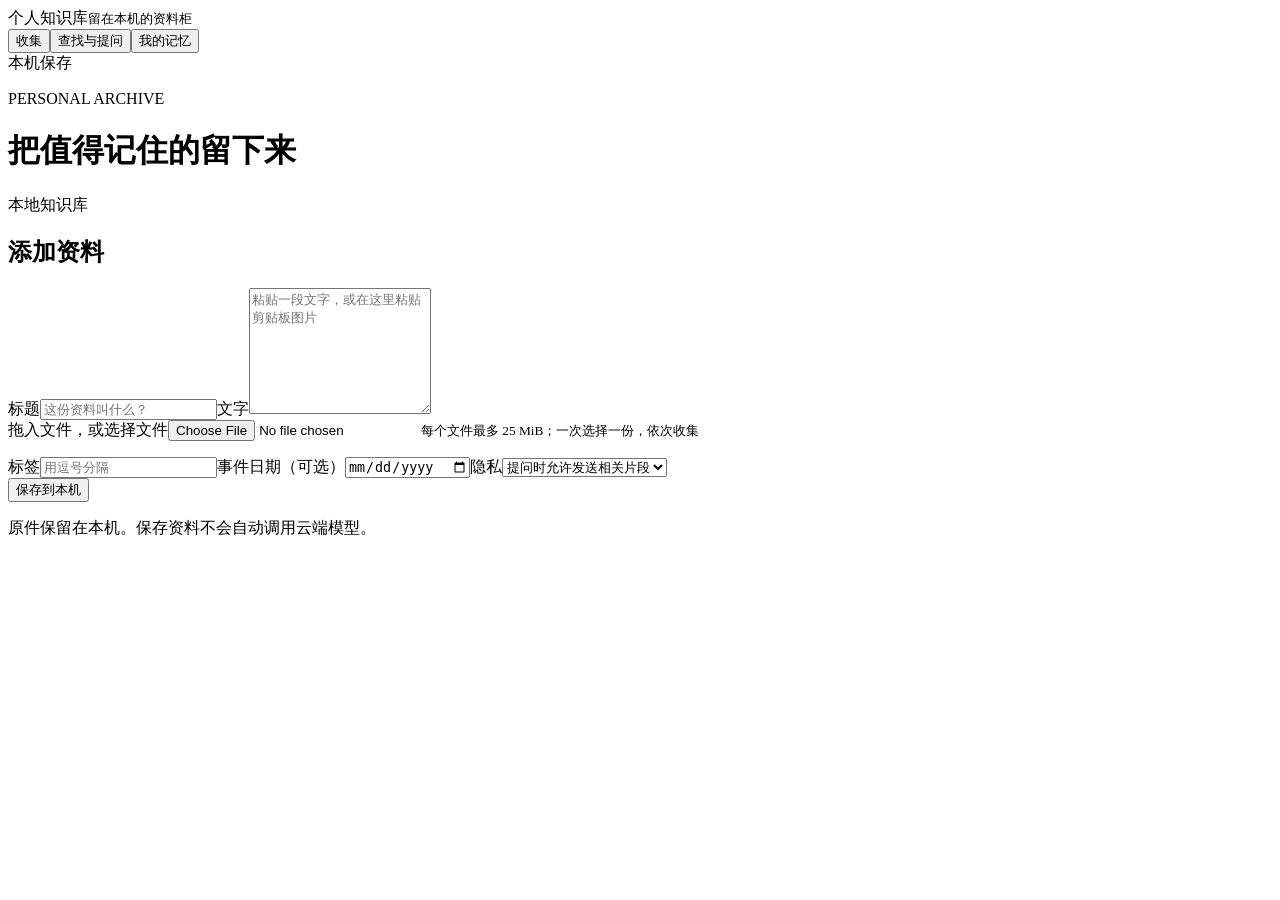
==== pkb/static/index.html @ d23bf69c "feat: deliver B4 personal memories and local backup restore" ====
<!doctype html>
<html lang="zh-CN"><head><meta charset="utf-8"><meta name="viewport" content="width=device-width, initial-scale=1"><title>个人知识库</title><link rel="stylesheet" href="/style.css"></head>
<body><aside><div class="brand">个人知识库<small>留在本机的资料柜</small></div><nav aria-label="主要入口"><button data-view="collect" class="active">收集</button><button data-view="find">查找与提问</button><button data-view="memory">我的记忆</button></nav><div class="local">本机保存<span id="storage"></span></div></aside><main><header><div><p class="eyebrow">PERSONAL ARCHIVE</p><h1 id="heading">把值得记住的留下来</h1></div><span class="badge">本地知识库</span></header><p id="notice" role="status" aria-live="polite"></p>
<section id="collect" class="view"><div class="sheet"><h2>添加资料</h2><form id="collect-form"><label>标题<input id="title" maxlength="300" required placeholder="这份资料叫什么？"></label><label>文字<textarea id="text" rows="8" placeholder="粘贴一段文字，或在这里粘贴剪贴板图片"></textarea></label><div id="drop" tabindex="0">拖入文件，或<label class="inline">选择文件<input id="file" type="file"></label><small>每个文件最多 25 MiB；一次选择一份，依次收集</small><p id="filename"></p></div><div class="fields"><label>标签<input id="tags" placeholder="用逗号分隔"></label><label>事件日期（可选）<input id="event-time" type="date"></label><label>隐私<select id="privacy"><option value="allowed">提问时允许发送相关片段</option><option value="local">禁止外发，仅本地查找</option></select></label></div><button class="primary" type="submit">保存到本机</button></form></div><p class="hint">原件保留在本机。保存资料不会自动调用云端模型。</p></section>
<section id="find" class="view" hidden><form id="search-form" class="searchbar"><label class="grow">查找历史<input id="query" placeholder="输入原句、标题或关键词"></label><label>标签<input id="filter-tag"></label><label>起始日期<input id="since" type="date"></label><label>结束日期<input id="until" type="date"></label><button class="primary">查找</button></form><p id="search-mode" class="hint">关键词检索已提供；语义检索尚未启用。</p><div class="workspace"><div id="results"></div><article id="detail" class="sheet"><h2>选择一份资料</h2><p>在这里查看原文、来源与隐私设置。</p></article></div><div class="sheet" id="answer-panel"><h2>基于资料提问</h2><p class="hint">真实云端服务尚未配置。可先查看资料范围或使用离线模拟流程；不会发送网络请求。</p><label>你的问题<textarea id="question" rows="3"></textarea></label><div class="actions"><button id="preview-answer">查看可用片段</button><button id="mock-answer">离线模拟回答</button><button id="answer-history">查看问答记录</button><button id="outbound-history">查看外发记录</button></div><div id="answer-result"></div></div></section>
<section id="memory" class="view" hidden><div class="sheet"><h2>我的记忆</h2><p class="hint">确认后的记忆才参与回答。同主题存在不同内容时会提示冲突，由你决定保留哪条。</p><form id="memory-form"><label>主题<input id="memory-topic" required maxlength="100" placeholder="例如：阅读偏好"></label><label>记忆内容<textarea id="memory-text" required maxlength="2000" rows="3"></textarea></label><label>来源资料标识（可选，用逗号分隔）<input id="memory-sources"></label><label>隐私<select id="memory-privacy"><option value="allowed">提问时允许使用</option><option value="local">禁止外发</option></select></label><button class="primary">保存记忆</button></form><div id="memory-list"></div></div><div class="sheet backup"><h2>本地备份与恢复</h2><p>先停止知识库服务，再在终端执行；备份包含原件和本地记录。</p><pre>python3 -m pkb.backup export /绝对路径/knowledge-backup.zip
python3 -m pkb.backup restore /绝对路径/knowledge-backup.zip</pre><p class="hint">恢复合并记录，优先保留本机现有内容与禁止外发设置，应用删除记录，向量重新建立。备份不加密，请保存在你信任的位置；备份不会随资料删除自动消失。支持最多 2 GiB 的资料备份。</p></div></section>
</main><script src="/app.js"></script></body></html>
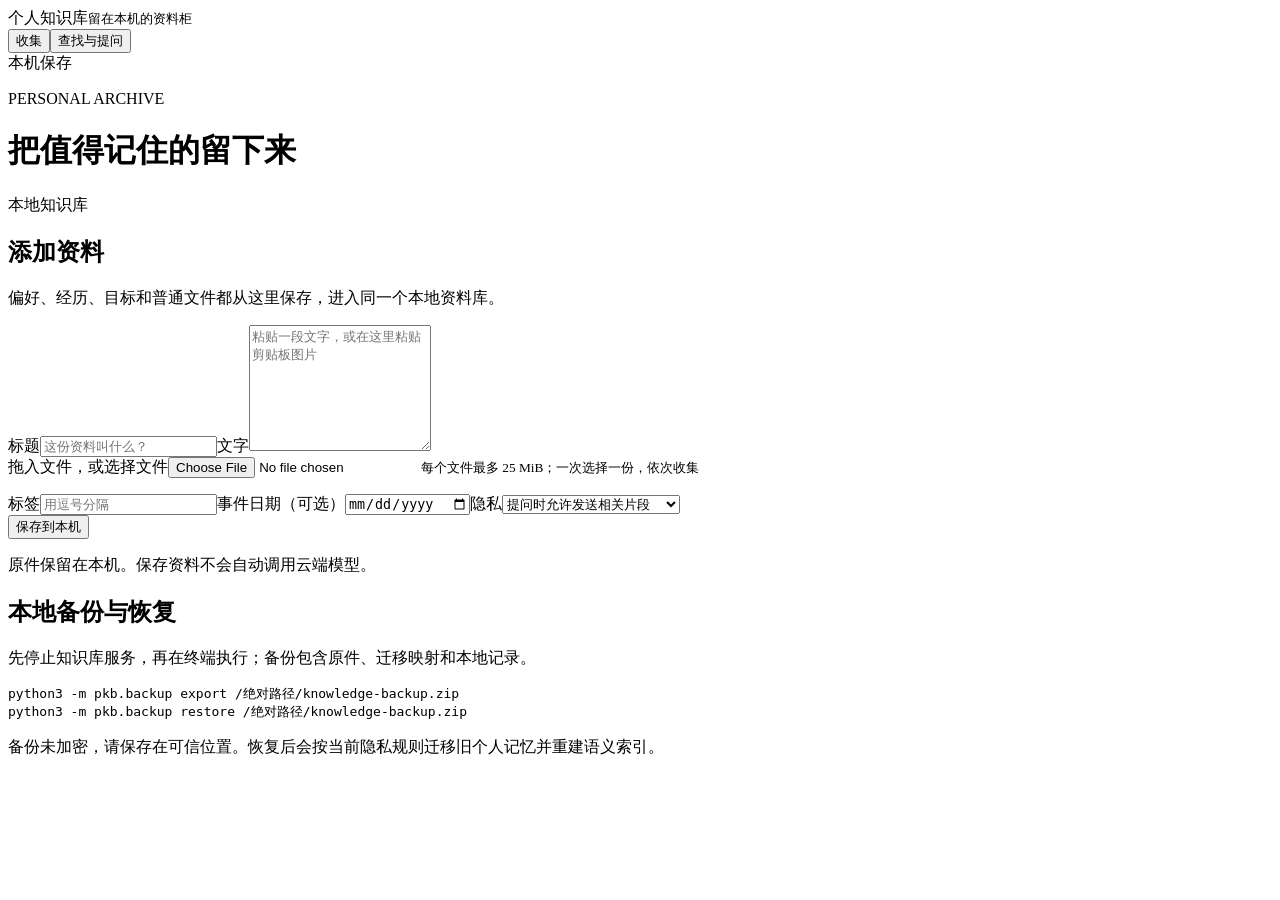
==== commit eafa7ff0: "feat: unify knowledge into calibrated semantic library" ====
--- a/pkb/static/index.html
+++ b/pkb/static/index.html
@@ -1,8 +1,7 @@
 <!doctype html>
 <html lang="zh-CN"><head><meta charset="utf-8"><meta name="viewport" content="width=device-width, initial-scale=1"><title>个人知识库</title><link rel="stylesheet" href="/style.css"></head>
-<body><aside><div class="brand">个人知识库<small>留在本机的资料柜</small></div><nav aria-label="主要入口"><button data-view="collect" class="active">收集</button><button data-view="find">查找与提问</button><button data-view="memory">我的记忆</button></nav><div class="local">本机保存<span id="storage"></span></div></aside><main><header><div><p class="eyebrow">PERSONAL ARCHIVE</p><h1 id="heading">把值得记住的留下来</h1></div><span class="badge">本地知识库</span></header><p id="notice" role="status" aria-live="polite"></p>
-<section id="collect" class="view"><div class="sheet"><h2>添加资料</h2><form id="collect-form"><label>标题<input id="title" maxlength="300" required placeholder="这份资料叫什么？"></label><label>文字<textarea id="text" rows="8" placeholder="粘贴一段文字，或在这里粘贴剪贴板图片"></textarea></label><div id="drop" tabindex="0">拖入文件，或<label class="inline">选择文件<input id="file" type="file"></label><small>每个文件最多 25 MiB；一次选择一份，依次收集</small><p id="filename"></p></div><div class="fields"><label>标签<input id="tags" placeholder="用逗号分隔"></label><label>事件日期（可选）<input id="event-time" type="date"></label><label>隐私<select id="privacy"><option value="allowed">提问时允许发送相关片段</option><option value="local">禁止外发，仅本地查找</option></select></label></div><button class="primary" type="submit">保存到本机</button></form></div><p class="hint">原件保留在本机。保存资料不会自动调用云端模型。</p></section>
-<section id="find" class="view" hidden><form id="search-form" class="searchbar"><label class="grow">查找历史<input id="query" placeholder="输入原句、标题或关键词"></label><label>标签<input id="filter-tag"></label><label>起始日期<input id="since" type="date"></label><label>结束日期<input id="until" type="date"></label><button class="primary">查找</button></form><p id="search-mode" class="hint">关键词检索已提供；语义检索尚未启用。</p><div class="workspace"><div id="results"></div><article id="detail" class="sheet"><h2>选择一份资料</h2><p>在这里查看原文、来源与隐私设置。</p></article></div><div class="sheet" id="answer-panel"><h2>基于资料提问</h2><p class="hint">真实云端服务尚未配置。可先查看资料范围或使用离线模拟流程；不会发送网络请求。</p><label>你的问题<textarea id="question" rows="3"></textarea></label><div class="actions"><button id="preview-answer">查看可用片段</button><button id="mock-answer">离线模拟回答</button><button id="answer-history">查看问答记录</button><button id="outbound-history">查看外发记录</button></div><div id="answer-result"></div></div></section>
-<section id="memory" class="view" hidden><div class="sheet"><h2>我的记忆</h2><p class="hint">确认后的记忆才参与回答。同主题存在不同内容时会提示冲突，由你决定保留哪条。</p><form id="memory-form"><label>主题<input id="memory-topic" required maxlength="100" placeholder="例如：阅读偏好"></label><label>记忆内容<textarea id="memory-text" required maxlength="2000" rows="3"></textarea></label><label>来源资料标识（可选，用逗号分隔）<input id="memory-sources"></label><label>隐私<select id="memory-privacy"><option value="allowed">提问时允许使用</option><option value="local">禁止外发</option></select></label><button class="primary">保存记忆</button></form><div id="memory-list"></div></div><div class="sheet backup"><h2>本地备份与恢复</h2><p>先停止知识库服务，再在终端执行；备份包含原件和本地记录。</p><pre>python3 -m pkb.backup export /绝对路径/knowledge-backup.zip
-python3 -m pkb.backup restore /绝对路径/knowledge-backup.zip</pre><p class="hint">恢复合并记录，优先保留本机现有内容与禁止外发设置，应用删除记录，向量重新建立。备份不加密，请保存在你信任的位置；备份不会随资料删除自动消失。支持最多 2 GiB 的资料备份。</p></div></section>
+<body><aside><div class="brand">个人知识库<small>留在本机的资料柜</small></div><nav aria-label="主要入口"><button data-view="collect" class="active">收集</button><button data-view="find">查找与提问</button></nav><div class="local">本机保存<span id="storage"></span></div></aside><main><header><div><p class="eyebrow">PERSONAL ARCHIVE</p><h1 id="heading">把值得记住的留下来</h1></div><span class="badge">本地知识库</span></header><p id="notice" role="status" aria-live="polite"></p>
+<section id="collect" class="view"><div class="sheet"><h2>添加资料</h2><p class="hint">偏好、经历、目标和普通文件都从这里保存，进入同一个本地资料库。</p><form id="collect-form"><label>标题<input id="title" maxlength="300" required placeholder="这份资料叫什么？"></label><label>文字<textarea id="text" rows="8" placeholder="粘贴一段文字，或在这里粘贴剪贴板图片"></textarea></label><div id="drop" tabindex="0">拖入文件，或<label class="inline">选择文件<input id="file" type="file"></label><small>每个文件最多 25 MiB；一次选择一份，依次收集</small><p id="filename"></p></div><div class="fields"><label>标签<input id="tags" placeholder="用逗号分隔"></label><label>事件日期（可选）<input id="event-time" type="date"></label><label>隐私<select id="privacy"><option value="allowed">提问时允许发送相关片段</option><option value="local">禁止外发，仅本地精确查找</option></select></label></div><button class="primary" type="submit">保存到本机</button></form></div><p class="hint">原件保留在本机。保存资料不会自动调用云端模型。</p><div id="cleanup" class="sheet" hidden></div><div class="sheet backup"><h2>本地备份与恢复</h2><p>先停止知识库服务，再在终端执行；备份包含原件、迁移映射和本地记录。</p><pre>python3 -m pkb.backup export /绝对路径/knowledge-backup.zip
+python3 -m pkb.backup restore /绝对路径/knowledge-backup.zip</pre><p class="hint">备份未加密，请保存在可信位置。恢复后会按当前隐私规则迁移旧个人记忆并重建语义索引。</p></div></section>
+<section id="find" class="view" hidden><form id="search-form" class="searchbar"><label class="grow">精确查找<input id="query" placeholder="输入标题、原文关键词或完整编号"></label><label>标签<input id="filter-tag"></label><label>起始日期<input id="since" type="date"></label><label>结束日期<input id="until" type="date"></label><button class="primary">查找</button></form><p id="search-mode" class="hint">精确查找不理解自然语言问法，但不依赖语义模型。</p><div class="workspace"><div id="results"></div><article id="detail" class="sheet"><h2>选择一份资料</h2><p>在这里查看原文、来源、迁移状态与隐私设置。</p></article></div><div class="sheet" id="answer-panel"><h2>基于资料提问</h2><div id="semantic-status" class="semantic-status" role="status"><p>正在读取本地语义索引状态…</p></div><p class="hint">自然语言提问只使用已校准的本地语义索引。服务或完整索引未就绪时会暂停，不会静默改用关键词。</p><label>你的问题<textarea id="question" rows="3"></textarea></label><label class="model-field">DeepSeek 模型<select id="cloud-model"><option value="deepseek-v4-pro">deepseek-v4-pro</option><option value="deepseek-v4-flash">deepseek-v4-flash</option></select></label><p id="cloud-status" class="hint"></p><div class="actions"><button id="preview-answer" disabled aria-describedby="preview-status" aria-controls="answer-result" aria-busy="false">查看并选择可用片段</button><button id="prepare-cloud" disabled class="primary">生成发送确认页</button><button id="mock-answer" disabled>离线模拟回答</button><button id="answer-history">查看问答记录</button><button id="outbound-history">查看外发记录</button></div><p id="preview-status" class="hint preview-status" role="status" aria-live="polite" aria-atomic="true"></p><div id="answer-result" aria-live="off"></div></div></section>
 </main><script src="/app.js"></script></body></html>
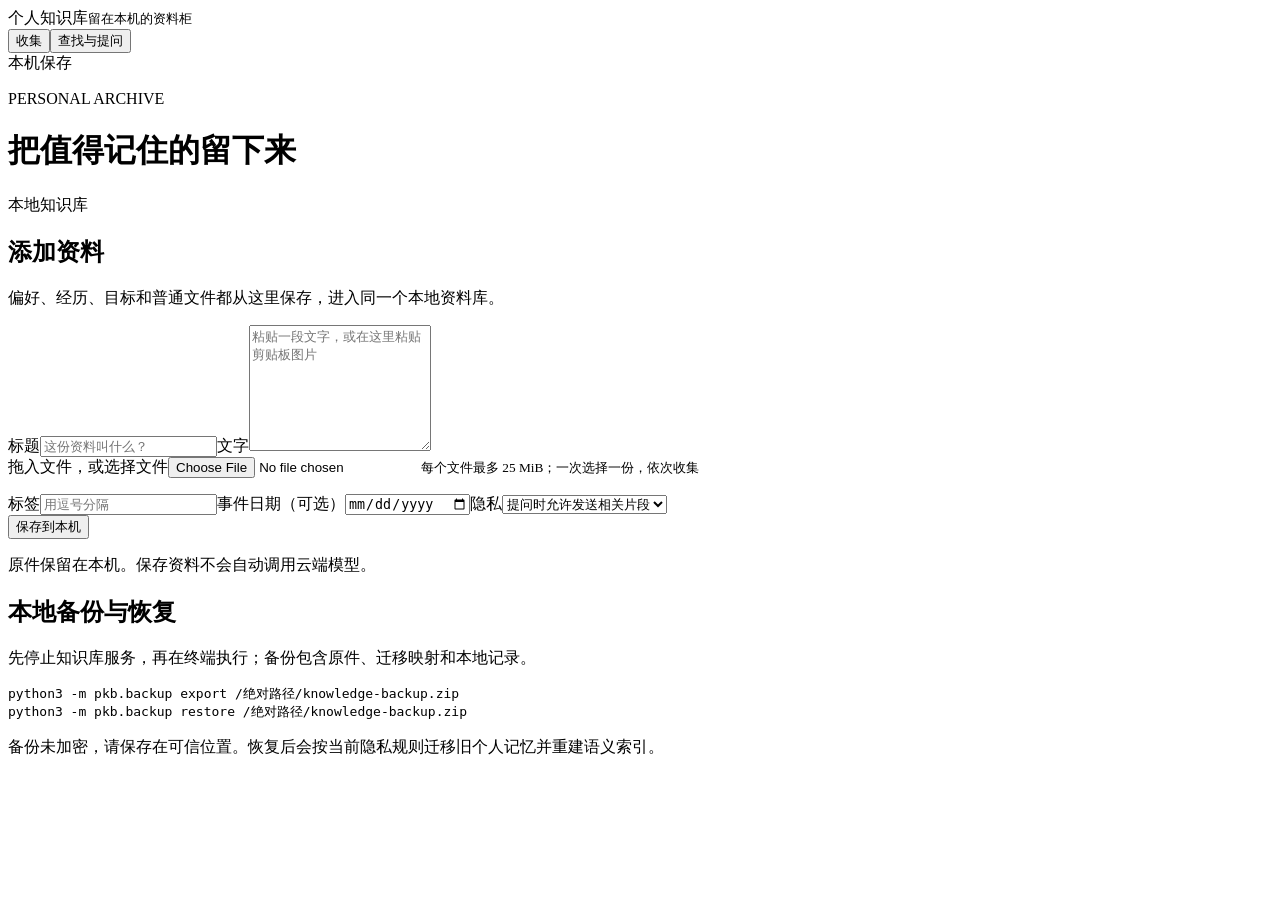
==== commit 4e8e8cac: "feat: separate local semantic browse from qualified answers" ====
--- a/pkb/static/index.html
+++ b/pkb/static/index.html
@@ -1,7 +1,7 @@
 <!doctype html>
 <html lang="zh-CN"><head><meta charset="utf-8"><meta name="viewport" content="width=device-width, initial-scale=1"><title>个人知识库</title><link rel="stylesheet" href="/style.css"></head>
 <body><aside><div class="brand">个人知识库<small>留在本机的资料柜</small></div><nav aria-label="主要入口"><button data-view="collect" class="active">收集</button><button data-view="find">查找与提问</button></nav><div class="local">本机保存<span id="storage"></span></div></aside><main><header><div><p class="eyebrow">PERSONAL ARCHIVE</p><h1 id="heading">把值得记住的留下来</h1></div><span class="badge">本地知识库</span></header><p id="notice" role="status" aria-live="polite"></p>
-<section id="collect" class="view"><div class="sheet"><h2>添加资料</h2><p class="hint">偏好、经历、目标和普通文件都从这里保存，进入同一个本地资料库。</p><form id="collect-form"><label>标题<input id="title" maxlength="300" required placeholder="这份资料叫什么？"></label><label>文字<textarea id="text" rows="8" placeholder="粘贴一段文字，或在这里粘贴剪贴板图片"></textarea></label><div id="drop" tabindex="0">拖入文件，或<label class="inline">选择文件<input id="file" type="file"></label><small>每个文件最多 25 MiB；一次选择一份，依次收集</small><p id="filename"></p></div><div class="fields"><label>标签<input id="tags" placeholder="用逗号分隔"></label><label>事件日期（可选）<input id="event-time" type="date"></label><label>隐私<select id="privacy"><option value="allowed">提问时允许发送相关片段</option><option value="local">禁止外发，仅本地精确查找</option></select></label></div><button class="primary" type="submit">保存到本机</button></form></div><p class="hint">原件保留在本机。保存资料不会自动调用云端模型。</p><div id="cleanup" class="sheet" hidden></div><div class="sheet backup"><h2>本地备份与恢复</h2><p>先停止知识库服务，再在终端执行；备份包含原件、迁移映射和本地记录。</p><pre>python3 -m pkb.backup export /绝对路径/knowledge-backup.zip
+<section id="collect" class="view"><div class="sheet"><h2>添加资料</h2><p class="hint">偏好、经历、目标和普通文件都从这里保存，进入同一个本地资料库。</p><form id="collect-form"><label>标题<input id="title" maxlength="300" required placeholder="这份资料叫什么？"></label><label>文字<textarea id="text" rows="8" placeholder="粘贴一段文字，或在这里粘贴剪贴板图片"></textarea></label><div id="drop" tabindex="0">拖入文件，或<label class="inline">选择文件<input id="file" type="file"></label><small>每个文件最多 25 MiB；一次选择一份，依次收集</small><p id="filename"></p></div><div class="fields"><label>标签<input id="tags" placeholder="用逗号分隔"></label><label>事件日期（可选）<input id="event-time" type="date"></label><label>隐私<select id="privacy"><option value="allowed">提问时允许发送相关片段</option><option value="local">禁止外发，仅可本地查找</option></select></label></div><button class="primary" type="submit">保存到本机</button></form></div><p class="hint">原件保留在本机。保存资料不会自动调用云端模型。</p><div id="cleanup" class="sheet" hidden></div><div class="sheet backup"><h2>本地备份与恢复</h2><p>先停止知识库服务，再在终端执行；备份包含原件、迁移映射和本地记录。</p><pre>python3 -m pkb.backup export /绝对路径/knowledge-backup.zip
 python3 -m pkb.backup restore /绝对路径/knowledge-backup.zip</pre><p class="hint">备份未加密，请保存在可信位置。恢复后会按当前隐私规则迁移旧个人记忆并重建语义索引。</p></div></section>
-<section id="find" class="view" hidden><form id="search-form" class="searchbar"><label class="grow">精确查找<input id="query" placeholder="输入标题、原文关键词或完整编号"></label><label>标签<input id="filter-tag"></label><label>起始日期<input id="since" type="date"></label><label>结束日期<input id="until" type="date"></label><button class="primary">查找</button></form><p id="search-mode" class="hint">精确查找不理解自然语言问法，但不依赖语义模型。</p><div class="workspace"><div id="results"></div><article id="detail" class="sheet"><h2>选择一份资料</h2><p>在这里查看原文、来源、迁移状态与隐私设置。</p></article></div><div class="sheet" id="answer-panel"><h2>基于资料提问</h2><div id="semantic-status" class="semantic-status" role="status"><p>正在读取本地语义索引状态…</p></div><p class="hint">自然语言提问只使用已校准的本地语义索引。服务或完整索引未就绪时会暂停，不会静默改用关键词。</p><label>你的问题<textarea id="question" rows="3"></textarea></label><label class="model-field">DeepSeek 模型<select id="cloud-model"><option value="deepseek-v4-pro">deepseek-v4-pro</option><option value="deepseek-v4-flash">deepseek-v4-flash</option></select></label><p id="cloud-status" class="hint"></p><div class="actions"><button id="preview-answer" disabled aria-describedby="preview-status" aria-controls="answer-result" aria-busy="false">查看并选择可用片段</button><button id="prepare-cloud" disabled class="primary">生成发送确认页</button><button id="mock-answer" disabled>离线模拟回答</button><button id="answer-history">查看问答记录</button><button id="outbound-history">查看外发记录</button></div><p id="preview-status" class="hint preview-status" role="status" aria-live="polite" aria-atomic="true"></p><div id="answer-result" aria-live="off"></div></div></section>
+<section id="find" class="view" hidden><div class="sheet"><form id="semantic-search-form" class="searchbar"><label class="grow">本地语义查找<input id="semantic-query" placeholder="用自然语言描述要找的内容"></label><button class="primary">语义查找</button></form><p id="semantic-browse-status" class="hint" role="status">本地语义查找状态加载中…</p><div id="semantic-results"></div><p class="hint">结果按本地余弦相似度排序，可显示仅供本机查看的受限资料。此功能只帮你浏览资料，不生成回答，也不会发送云端。</p></div><form id="search-form" class="searchbar"><label class="grow">精确查找<input id="query" placeholder="输入标题、原文关键词或完整编号"></label><label>标签<input id="filter-tag"></label><label>起始日期<input id="since" type="date"></label><label>结束日期<input id="until" type="date"></label><button class="primary">精确查找</button></form><p id="search-mode" class="hint">精确查找可在语义服务不可用时继续使用。</p><div class="workspace"><div id="results"></div><article id="detail" class="sheet"><h2>选择一份资料</h2><p>在这里查看原文、来源、迁移状态与隐私设置。</p></article></div><div class="sheet" id="answer-panel"><h2>基于资料提问</h2><div id="semantic-status" class="semantic-status" role="status"><p>正在读取本地语义索引状态…</p></div><p class="hint">自然语言提问只使用已校准的本地语义索引。服务或完整索引未就绪时会暂停，不会静默改用关键词。</p><label>你的问题<textarea id="question" rows="3"></textarea></label><label class="model-field">DeepSeek 模型<select id="cloud-model"><option value="deepseek-v4-pro">deepseek-v4-pro</option><option value="deepseek-v4-flash">deepseek-v4-flash</option></select></label><p id="cloud-status" class="hint"></p><div class="actions"><button id="preview-answer" disabled aria-describedby="preview-status" aria-controls="answer-result" aria-busy="false">查看并选择可用片段</button><button id="prepare-cloud" disabled class="primary">生成发送确认页</button><button id="mock-answer" disabled>离线模拟回答</button><button id="answer-history">查看问答记录</button><button id="outbound-history">查看外发记录</button></div><p id="preview-status" class="hint preview-status" role="status" aria-live="polite" aria-atomic="true"></p><div id="answer-result" aria-live="off"></div></div></section>
 </main><script src="/app.js"></script></body></html>
